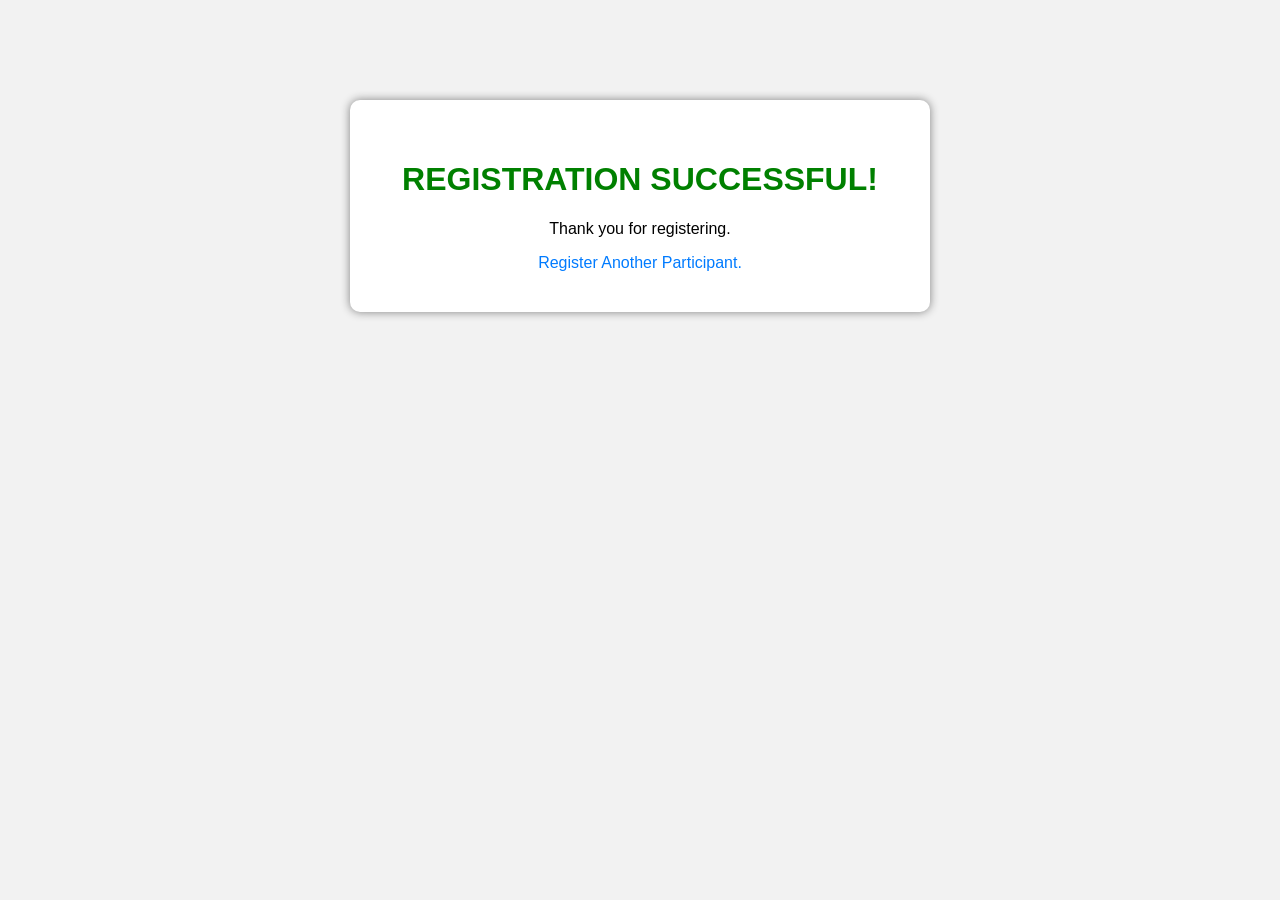
==== success.html @ 7f2f69af "Event Registration Form" ====
<!DOCTYPE html>
<html>
<head>
<title>Registration Successful</title>
<link rel="stylesheet" href="style.css">
</head>
<body>
<div class="success">
<h1>REGISTRATION SUCCESSFUL!</h1>
<p>Thank you for registering.</p>

<a href="index.html">Register Another Participant.</a>
</div>
</body>
</html>
---- style.css ----
body {
font-family: Arial, sans-serif;
background-color: #f2f2f2;
margin: 0;
padding: 0;
}

.container {
width: 400px;
margin: 50px auto;
background-color: white;
padding: 30px;
border-radius: 10px;
box-shadow: 0 0 10px gray;
}

h1 {
text-align: center;
color: #333;
}

label {
display: block;
margin-top: 15px;
margin-bottom: 5px;
}

input,
select {
width: 100%
padding: 10px;
box-sizing: border-box;
border: 1px solid #ccc;
border-radius: 5px;
}

button {
width: 100%;
margin-top: 20px;
padding: 12px;
background-color: #007bff;
color: white;
border: none;
border-radius: 5px;
cursor: pointer;
}

button:hover {
background-color: #0056b3;
}

.success {
width: 500px;
margin: 100px auto;
text-align: center;
background-color: white;
padding: 40px;
border-radius: 10px;
box-shadow: 0 0 10px gray;
}

.success h1 {
color: green;
}

.success a {
display: inline-border;
margin-top: 20px;
text-decoration: none;
color: #007bff;
}
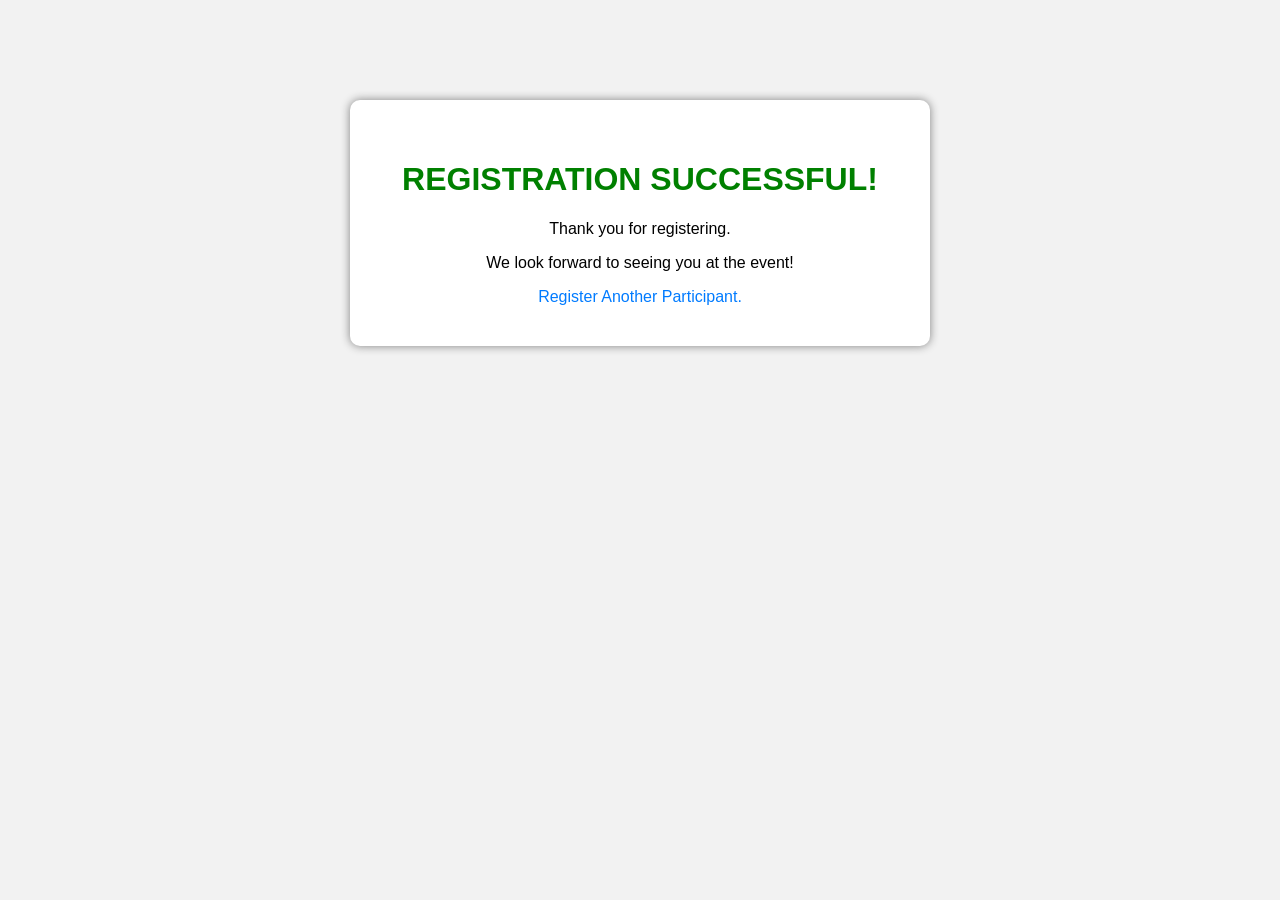
==== commit 767a6b33: "Added event message" ====
--- a/success.html
+++ b/success.html
@@ -8,6 +8,7 @@
 <div class="success">
 <h1>REGISTRATION SUCCESSFUL!</h1>
 <p>Thank you for registering.</p>
+<p>We look forward to seeing you at the event!</p>
 
 <a href="index.html">Register Another Participant.</a>
 </div>
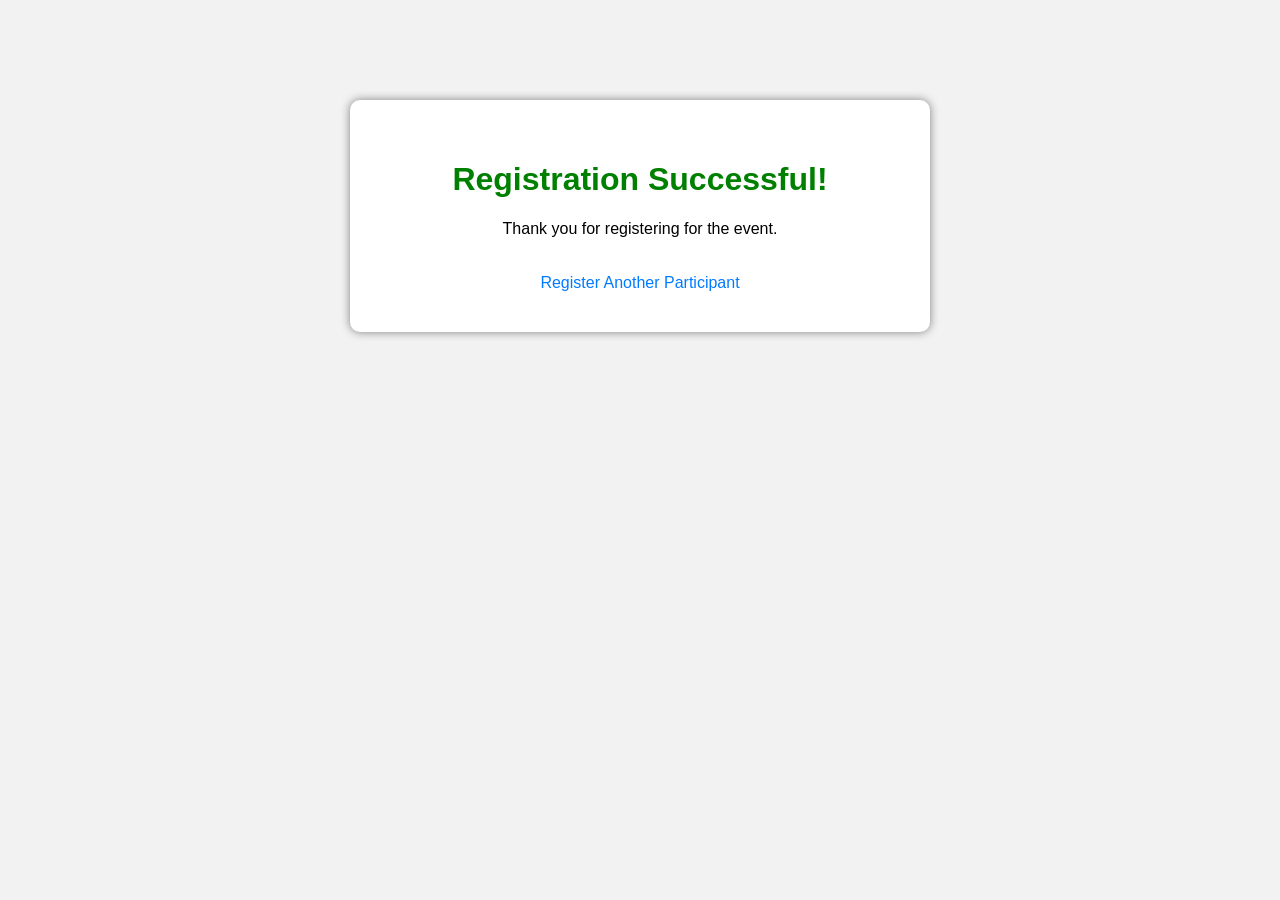
==== commit 1ca31592: "Added success and style files" ====
--- a/success.html
+++ b/success.html
@@ -1,16 +1,18 @@
 <!DOCTYPE html>
 <html>
 <head>
-<title>Registration Successful</title>
-<link rel="stylesheet" href="style.css">
+    <title>Registration Successful</title>
+    <link rel="stylesheet" href="style.css">
 </head>
+
 <body>
-<div class="success">
-<h1>REGISTRATION SUCCESSFUL!</h1>
-<p>Thank you for registering.</p>
-<p>We look forward to seeing you at the event!</p>
 
-<a href="index.html">Register Another Participant.</a>
-</div>
+    <div class="success">
+        <h1>Registration Successful!</h1>
+        <p>Thank you for registering for the event.</p>
+
+        <a href="index.html">Register Another Participant</a>
+    </div>
+
 </body>
 </html>
--- a/style.css
+++ b/style.css
@@ -1,71 +1,71 @@
 body {
-font-family: Arial, sans-serif;
-background-color: #f2f2f2;
-margin: 0;
-padding: 0;
+    font-family: Arial, sans-serif;
+    background-color: #f2f2f2;
+    margin: 0;
+    padding: 0;
 }
 
 .container {
-width: 400px;
-margin: 50px auto;
-background-color: white;
-padding: 30px;
-border-radius: 10px;
-box-shadow: 0 0 10px gray;
+    width: 400px;
+    margin: 50px auto;
+    background-color: white;
+    padding: 30px;
+    border-radius: 10px;
+    box-shadow: 0 0 10px gray;
 }
 
 h1 {
-text-align: center;
-color: #333;
+    text-align: center;
+    color: #333;
 }
 
 label {
-display: block;
-margin-top: 15px;
-margin-bottom: 5px;
+    display: block;
+    margin-top: 15px;
+    margin-bottom: 5px;
 }
 
 input,
 select {
-width: 100%
-padding: 10px;
-box-sizing: border-box;
-border: 1px solid #ccc;
-border-radius: 5px;
+    width: 100%;
+    padding: 10px;
+    box-sizing: border-box;
+    border: 1px solid #ccc;
+    border-radius: 5px;
 }
 
 button {
-width: 100%;
-margin-top: 20px;
-padding: 12px;
-background-color: #007bff;
-color: white;
-border: none;
-border-radius: 5px;
-cursor: pointer;
+    width: 100%;
+    margin-top: 20px;
+    padding: 12px;
+    background-color: #007bff;
+    color: white;
+    border: none;
+    border-radius: 5px;
+    cursor: pointer;
 }
 
 button:hover {
-background-color: #0056b3;
+    background-color: #0056b3;
 }
 
 .success {
-width: 500px;
-margin: 100px auto;
-text-align: center;
-background-color: white;
-padding: 40px;
-border-radius: 10px;
-box-shadow: 0 0 10px gray;
+    width: 500px;
+    margin: 100px auto;
+    padding: 40px;
+    text-align: center;
+    background-color: white;
+    border-radius: 10px;
+    box-shadow: 0 0 10px gray;
 }
 
 .success h1 {
-color: green;
+    color: green;
 }
 
 .success a {
-display: inline-border;
-margin-top: 20px;
-text-decoration: none;
-color: #007bff;
-}
+    display: inline-block;
+    margin-top: 20px;
+    text-decoration: none;
+    color: #007bff;
+}
